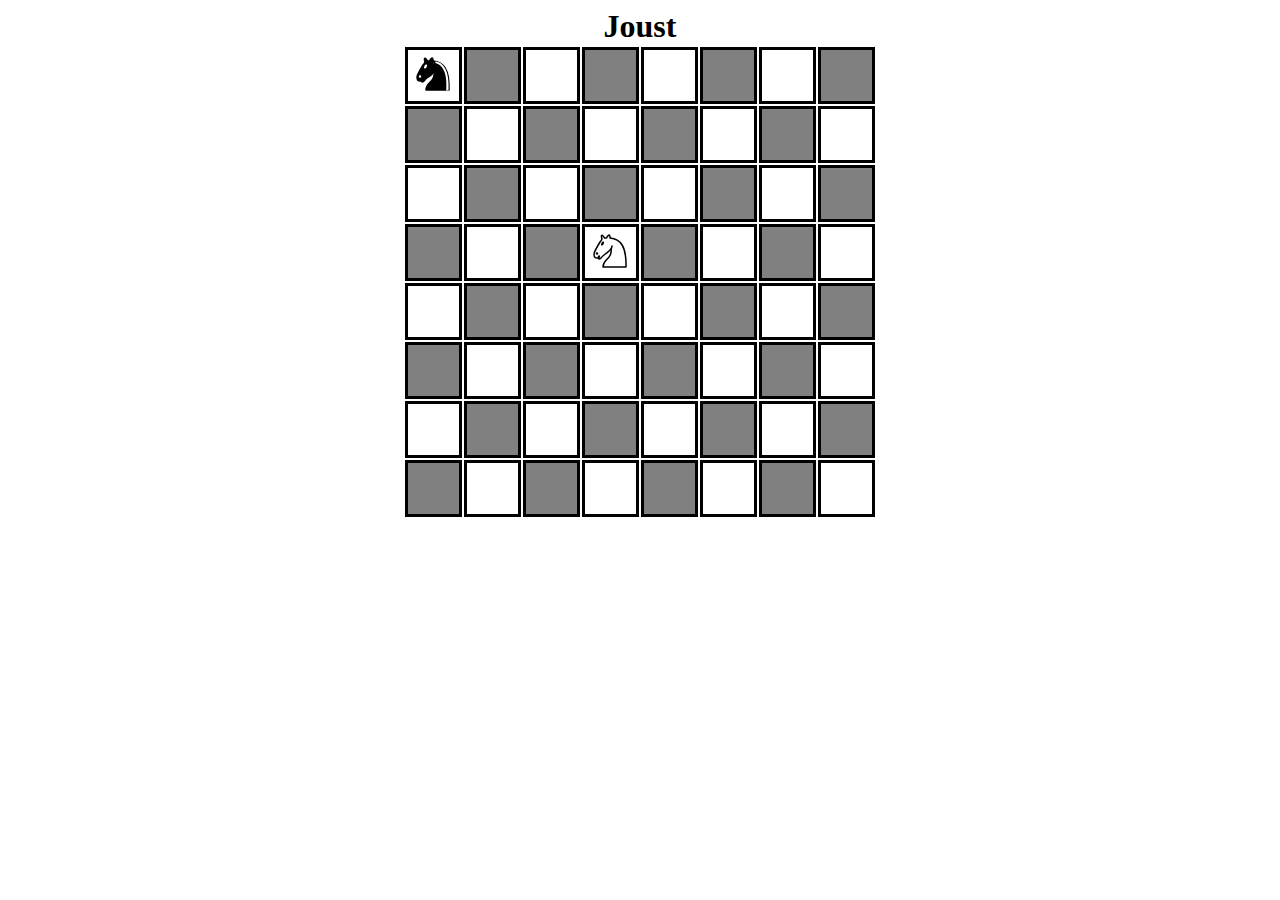
==== web/index.html @ dbdd94d3 "Add files via upload" ====
<!DOCTYPE html>
<html>
    <head>
        <title>Joust</title>
        <meta charset="UTF-8" />
        <link rel="icon" type="image/svg" href="imagens/Cavalo-Preto.svg" />
        <link rel="stylesheet" type="text/css" href="index.css" />
    </head>
    <body>
        <table>
            <caption>Joust</caption>
            <tbody>
                <tr><td><img src="imagens/Cavalo-Preto.svg" alt="" /></td><td></td><td></td><td></td><td></td><td></td><td></td><td></td></tr>
                <tr><td></td><td></td><td></td><td></td><td></td><td></td><td></td><td></td></tr>
                <tr><td></td><td></td><td></td><td></td><td></td><td></td><td></td><td></td></tr>
                <tr><td></td><td></td><td></td><td><img src="imagens/Cavalo-Branco.svg" alt="" /></td><td></td><td></td><td></td><td></td></tr>
                <tr><td></td><td></td><td></td><td></td><td></td><td></td><td></td><td></td></tr>
                <tr><td></td><td></td><td></td><td></td><td></td><td></td><td></td><td></td></tr>
                <tr><td></td><td></td><td></td><td></td><td></td><td></td><td></td><td></td></tr>
                <tr><td></td><td></td><td></td><td></td><td></td><td></td><td></td><td></td></tr>
            </tbody>
        </table>
    </body>
</html>
---- web/index.css ----
caption {
    text-align: center;
    font-weight: bold;
    font-size: xx-large;
}
table {
    margin: 0 auto;
}
td {
    width: 49px;
    height: 49px;
    border: 3px solid black;
    text-align: center;
    color: gray;
    font-weight: bold;
    font-family: sans-serif;
    font-size: 16px;
}
tr:nth-child(2n+1) td:nth-child(2n), tr:nth-child(2n) td:nth-child(2n+1) {
    background-color: gray;
    color: white;
}
p {
    text-align: center;
}
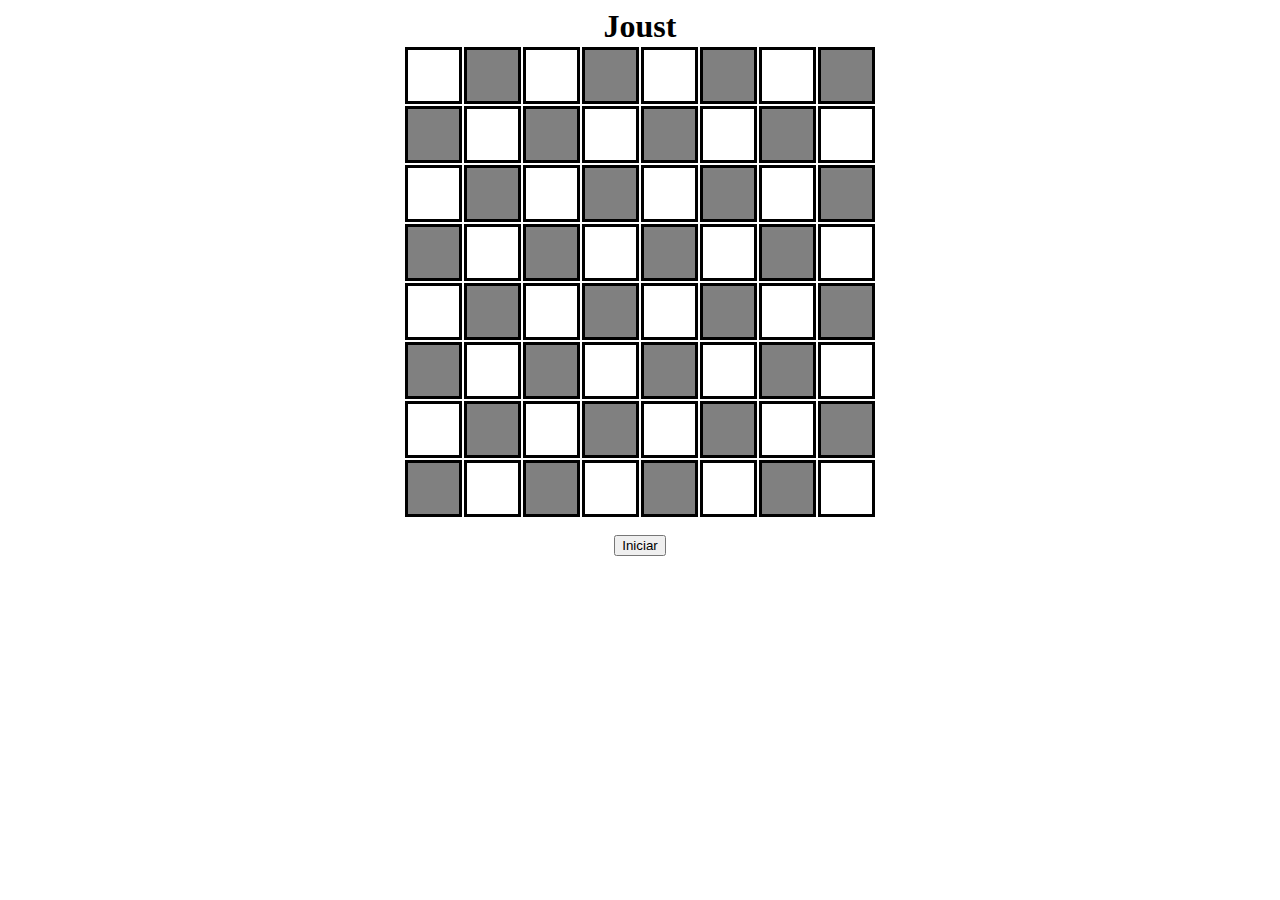
==== commit 2c7df9e8: "" ====
--- a/web/index.html
+++ b/web/index.html
@@ -5,20 +5,22 @@
         <meta charset="UTF-8" />
         <link rel="icon" type="image/svg" href="imagens/Cavalo-Preto.svg" />
         <link rel="stylesheet" type="text/css" href="index.css" />
+        <script src="index.js"></script>
     </head>
     <body>
         <table>
             <caption>Joust</caption>
             <tbody>
-                <tr><td><img src="imagens/Cavalo-Preto.svg" alt="" /></td><td></td><td></td><td></td><td></td><td></td><td></td><td></td></tr>
                 <tr><td></td><td></td><td></td><td></td><td></td><td></td><td></td><td></td></tr>
                 <tr><td></td><td></td><td></td><td></td><td></td><td></td><td></td><td></td></tr>
-                <tr><td></td><td></td><td></td><td><img src="imagens/Cavalo-Branco.svg" alt="" /></td><td></td><td></td><td></td><td></td></tr>
+                <tr><td></td><td></td><td></td><td></td><td></td><td></td><td></td><td></td></tr>
+                <tr><td></td><td></td><td></td><td></td><td></td><td></td><td></td><td></td></tr>
                 <tr><td></td><td></td><td></td><td></td><td></td><td></td><td></td><td></td></tr>
                 <tr><td></td><td></td><td></td><td></td><td></td><td></td><td></td><td></td></tr>
                 <tr><td></td><td></td><td></td><td></td><td></td><td></td><td></td><td></td></tr>
                 <tr><td></td><td></td><td></td><td></td><td></td><td></td><td></td><td></td></tr>
             </tbody>
         </table>
+        <p><input type="button" value="Iniciar" /></p>
     </body>
 </html>
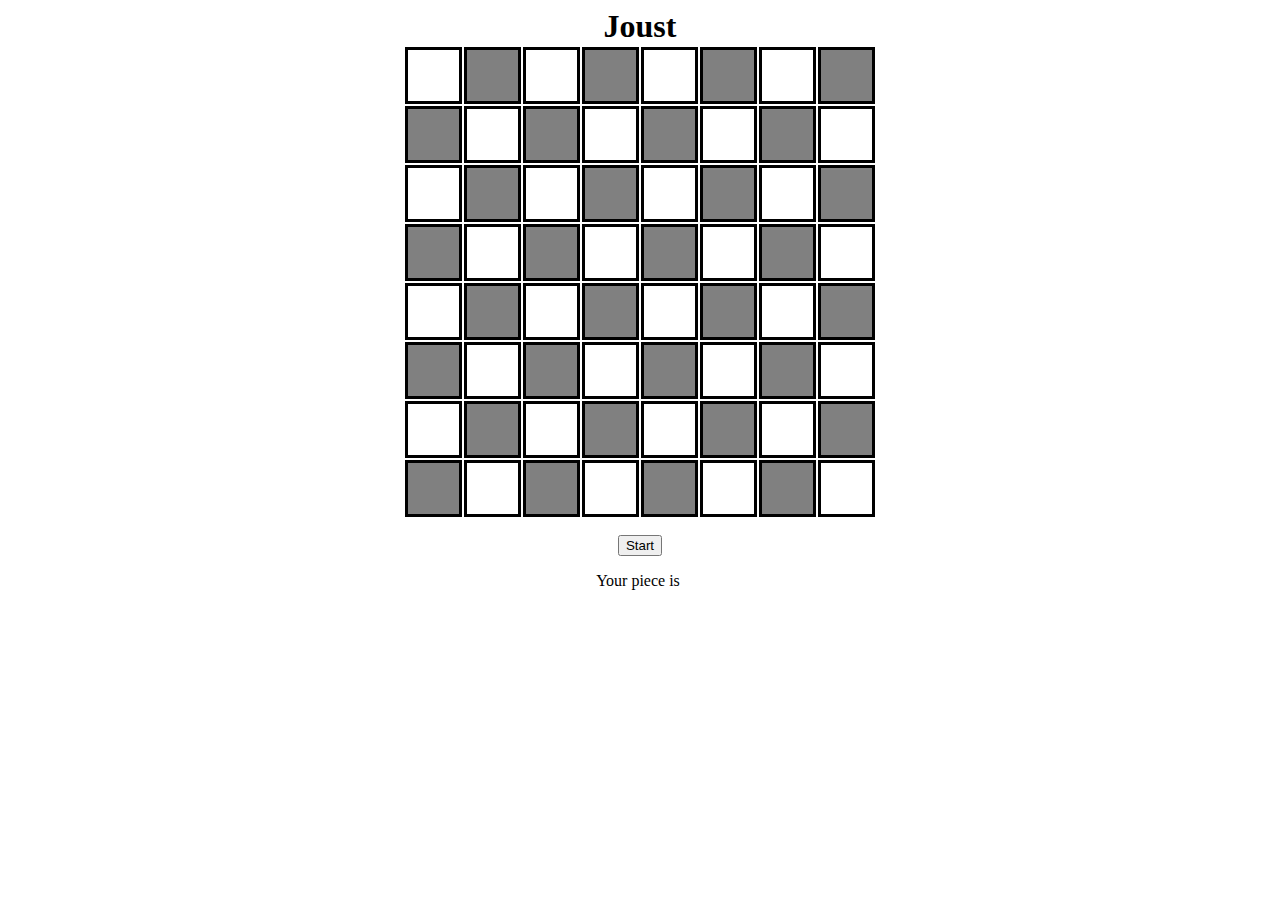
==== commit aec9097b: "" ====
--- a/web/index.html
+++ b/web/index.html
@@ -5,22 +5,27 @@
         <meta charset="UTF-8" />
         <link rel="icon" type="image/svg" href="imagens/Cavalo-Preto.svg" />
         <link rel="stylesheet" type="text/css" href="index.css" />
-        <script src="index.js"></script>
+        <script type="module" src="GUI.js"></script>
     </head>
     <body>
-        <table>
-            <caption>Joust</caption>
-            <tbody>
-                <tr><td></td><td></td><td></td><td></td><td></td><td></td><td></td><td></td></tr>
-                <tr><td></td><td></td><td></td><td></td><td></td><td></td><td></td><td></td></tr>
-                <tr><td></td><td></td><td></td><td></td><td></td><td></td><td></td><td></td></tr>
-                <tr><td></td><td></td><td></td><td></td><td></td><td></td><td></td><td></td></tr>
-                <tr><td></td><td></td><td></td><td></td><td></td><td></td><td></td><td></td></tr>
-                <tr><td></td><td></td><td></td><td></td><td></td><td></td><td></td><td></td></tr>
-                <tr><td></td><td></td><td></td><td></td><td></td><td></td><td></td><td></td></tr>
-                <tr><td></td><td></td><td></td><td></td><td></td><td></td><td></td><td></td></tr>
-            </tbody>
-        </table>
-        <p><input type="button" value="Iniciar" /></p>
+        <div id="rooms"></div>
+        <div id="room">
+            <table>
+                <caption>Joust</caption>
+                <tbody>
+                    <tr><td></td><td></td><td></td><td></td><td></td><td></td><td></td><td></td></tr>
+                    <tr><td></td><td></td><td></td><td></td><td></td><td></td><td></td><td></td></tr>
+                    <tr><td></td><td></td><td></td><td></td><td></td><td></td><td></td><td></td></tr>
+                    <tr><td></td><td></td><td></td><td></td><td></td><td></td><td></td><td></td></tr>
+                    <tr><td></td><td></td><td></td><td></td><td></td><td></td><td></td><td></td></tr>
+                    <tr><td></td><td></td><td></td><td></td><td></td><td></td><td></td><td></td></tr>
+                    <tr><td></td><td></td><td></td><td></td><td></td><td></td><td></td><td></td></tr>
+                    <tr><td></td><td></td><td></td><td></td><td></td><td></td><td></td><td></td></tr>
+                </tbody>
+            </table>
+            <p><input type="button" value="Start" id="quit" /></p>
+            <p id="pieceMessage">Your piece is <img src="" alt="" id="playerPiece"></p>
+            <p id="message"></p>
+        </div>
     </body>
 </html>
--- a/web/index.css
+++ b/web/index.css
@@ -22,4 +22,10 @@
 }
 p {
     text-align: center;
+}
+.blocked {
+    border: 3px solid blue;
+}
+fieldset {
+    width: 200px;
 }